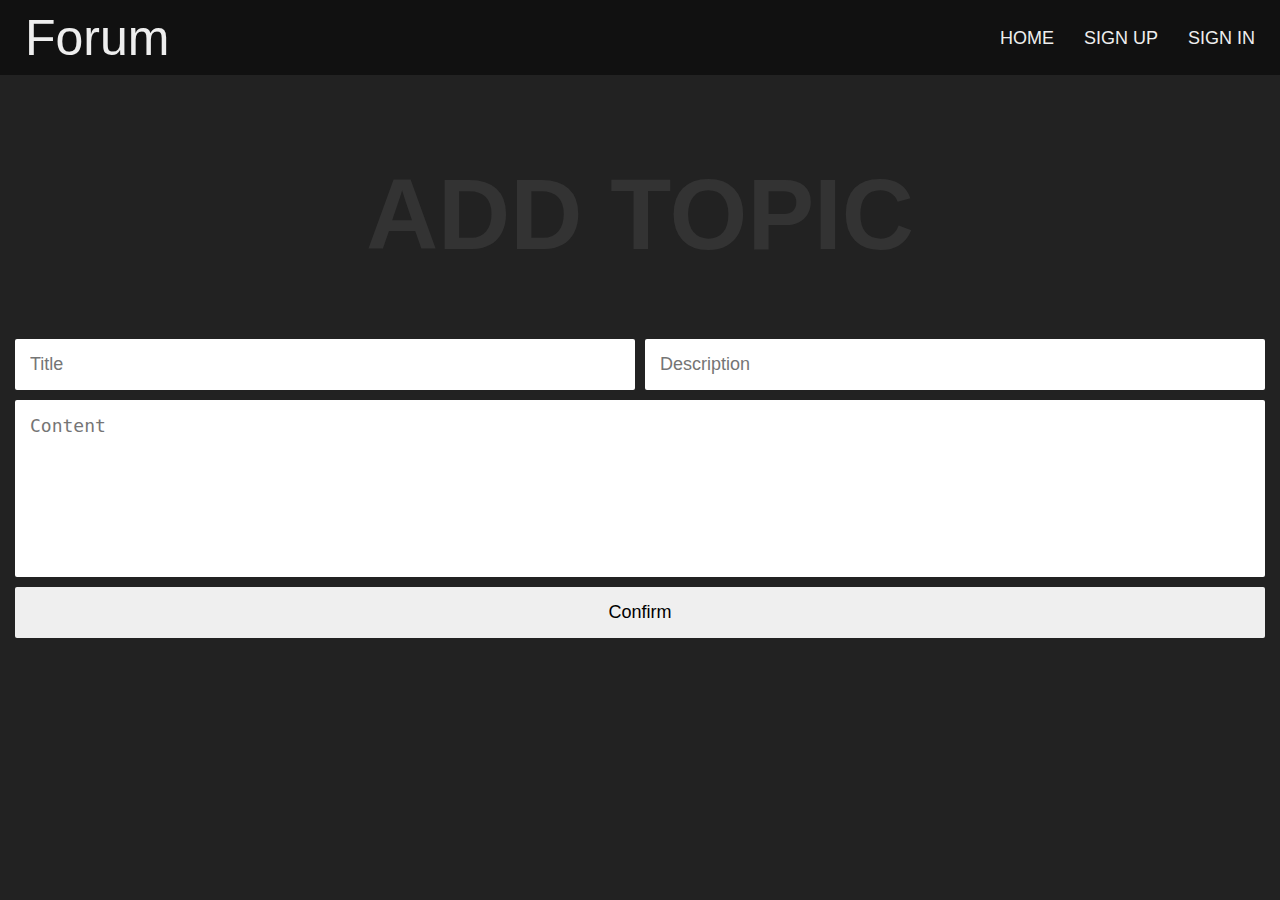
==== pages/add_topic.html @ 4bb09a81 "1. Updated header (Created dropdown menu) 2. Added Add topic page" ====
<!DOCTYPE html>
<html lang="en" dir="ltr">

<head>
  <meta charset="utf-8">
  <meta name="viewport" content="width=device-width, initial-scale=1">
  <meta http-equiv="X-UA-Compatible" content="ie=edge">
  <link rel="stylesheet" href="../media/css/style.css">
  <link rel="stylesheet" href="../media/css/header.css">
  <link rel="stylesheet" href="../media/css/add_topic.css">
  <title>Forum</title>
</head>

<body>

  <header class="page-header">
    <span class="header-logo"><a href="http://forum">Forum</a></span>
    <ul class="header-menu">
      <li><a href="http://forum">Home</a></li>
      <li><a href="http://forum/pages/sign_up.html">Sign up</a></li>
      <li><a href="http://forum/pages/sign_in.html">Sign in</a></li>
    </ul>
  </header>

  <main class="main-content">
    <h1 class="page-title">Add topic</h1>
    <form action="core/add_topic.php" method="POST" id="add_topic_form">
      <input type="text" name="title" placeholder="Title" required>
      <input type="text" name="description" placeholder="Description" required>
      <textarea name="content" required placeholder="Content" rows="7"></textarea>
      <input type="submit" name="add_topic" value="Confirm">
    </form>
  </main>

</body>

</html>
---- media/css/style.css ----
* {
  box-sizing: border-box;
}

body {
  height: 100vh;
  margin: 0;
  background-color: #222;
  font-family: sans-serif;
  color: white;
}

ul {
  list-style: none;
  margin: 0;
  padding: 0;
}

main {
  width: 100%;
  max-width: 1440px;
  padding: 15px;
  margin: 0 auto;
}

.page-title {
  z-index: -1;
  display: block;
  width: 100%;
  text-align: center;
  font-size: 100px;
  color: #333;
  text-transform: uppercase;
  user-select: none;
}
---- media/css/header.css ----
.page-header {
  width: 100%;
  height: 75px;
  padding: 0 10px 0 25px;
  display: flex;
  justify-content: space-between;
  align-items: center;
  background-color: #111;
}

.page-header .header-logo {
  user-select: none;
  font-size: 50px;
}

.page-header a {
  color: #eee;
  text-decoration: none;
}

.page-header .header-menu {
  display: flex;
  justify-content: center;
  align-items: center;
  height: 100%;
  text-transform: uppercase;
}

.page-header .header-menu li {
  height: 100%;
}

.page-header .header-menu a {
  display: block;
  font-size: 18px;
  padding: 0 15px;
  height: 100%;
  line-height: 77px;
}

.page-header .header-menu a:hover,
.page-header .header-menu .dropdown-menu:hover {
  background-color: #161616;
}

.page-header .header-menu .dropdown-menu {
  background-color: transparent;
  border: none;
  height: 100%;
  color: #eee;
  font-size: 18px;
  outline: none;
  text-transform: uppercase;
  padding: 0 5px 0 15px;
}

.page-header .header-menu .dropdown-menu option {
  background-color: #111;
  border: none;
}
---- media/css/add_topic.css ----
form#add_topic_form {
  display: grid;
  grid-gap: 10px;
  grid-template-columns: repeat(2, 1fr);
  width: 100%;
}

form#add_topic_form input,
form#add_topic_form textarea {
  border: none;
  border-radius: 2px;
  padding: 15px;
  font-size: 18px;
  outline: none;
  resize: none;
}

form#add_topic_form textarea {
  grid-column: 1 / -1;
}

form#add_topic_form input::placeholder {
  transition: opacity .3s;
}

form#add_topic_form input:hover::placeholder {
  opacity: 0;
}

form#add_topic_form input[type='submit'] {
  grid-column: 1 / -1;
  cursor: pointer;
}

form#add_topic_form input[type='submit']:hover {
  background-color: #ddd;
}
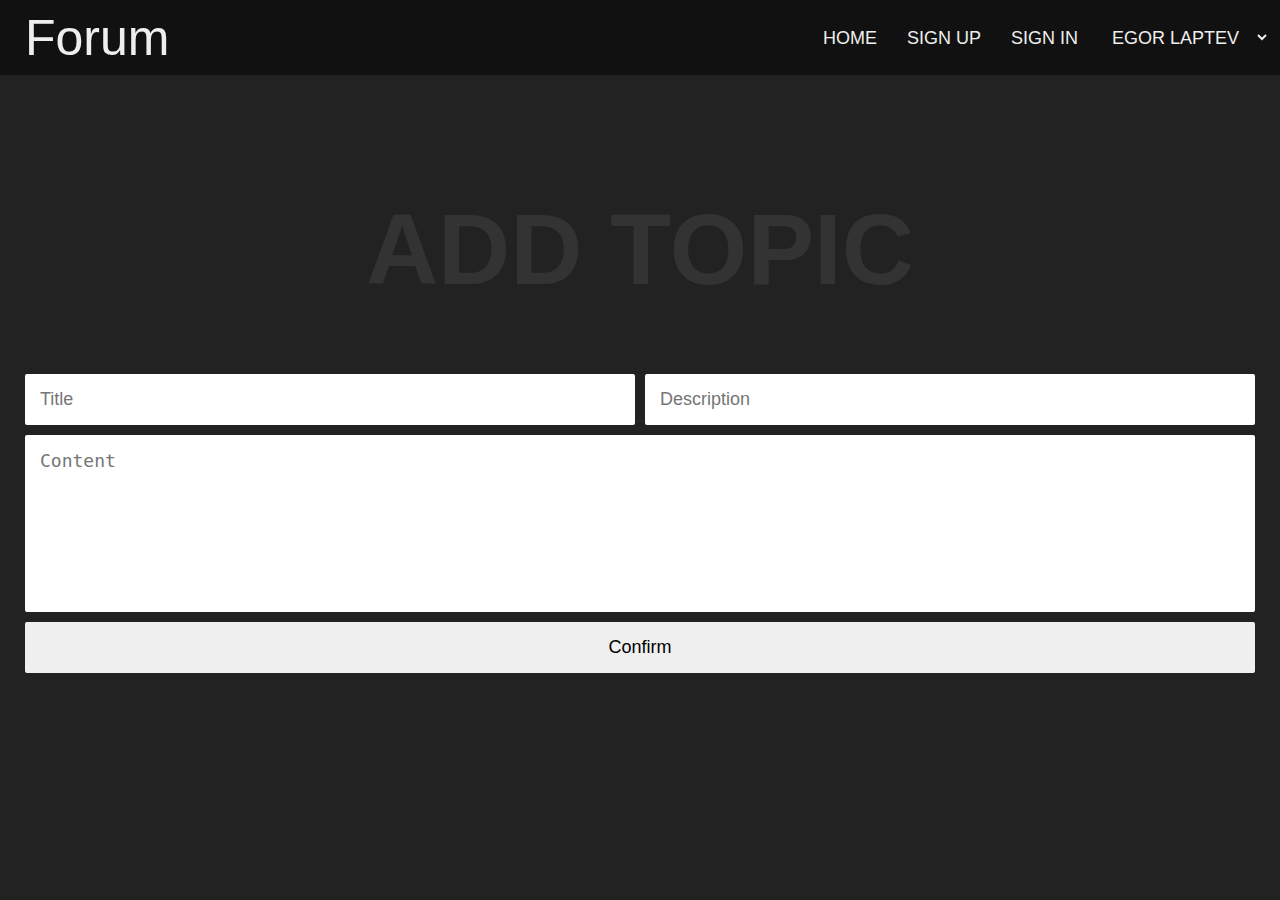
==== commit 6795d2ae: "Added adaptabilty" ====
--- a/pages/add_topic.html
+++ b/pages/add_topic.html
@@ -19,6 +19,14 @@
       <li><a href="http://forum">Home</a></li>
       <li><a href="http://forum/pages/sign_up.html">Sign up</a></li>
       <li><a href="http://forum/pages/sign_in.html">Sign in</a></li>
+      <li>
+        <select class="dropdown-menu" id="dropdown-menu">
+          <option disabled selected style="display: none;">Egor Laptev</option>
+          <option value="http://forum/pages/add_topic.html">Add topic</option>
+          <option value="http://forum/pages/my_topics.html">My topics</option>
+          <option value="http://forum/pages/my_comments.html">My comments</option>
+        </select>
+      </li>
     </ul>
   </header>
 
@@ -32,6 +40,8 @@
     </form>
   </main>
 
+  <script defer src="../media/js/dropdown.js" charset="utf-8"></script>
+
 </body>
 
 </html>--- a/media/css/header.css
+++ b/media/css/header.css
@@ -57,4 +57,37 @@
 .page-header .header-menu .dropdown-menu option {
   background-color: #111;
   border: none;
+}
+
+@media screen and (max-width: 750px) {
+  .page-header {
+    justify-content: center;
+    padding: 0 5px;
+  }
+
+  .page-header .header-logo {
+    display: none;
+  }
+}
+
+@media screen and (max-width: 500px) {
+
+  .page-header .header-menu a,
+  .page-header .header-menu .dropdown-menu {
+    font-size: 15px;
+    padding: 0 15px;
+  }
+}
+
+@media screen and (max-width: 430px) {
+  .page-header {
+    padding: 0 2px;
+  }
+
+  .page-header .header-menu a,
+  .page-header .header-menu .dropdown-menu {
+    font-size: 13px;
+    padding: 0 10px;
+    white-space: nowrap;
+  }
 }--- a/media/css/add_topic.css
+++ b/media/css/add_topic.css
@@ -1,3 +1,11 @@
+main {
+  display: flex;
+  justify-content: center;
+  align-items: center;
+  flex-direction: column;
+  padding: 50px 25px;
+}
+
 form#add_topic_form {
   display: grid;
   grid-gap: 10px;
@@ -34,4 +42,10 @@
 
 form#add_topic_form input[type='submit']:hover {
   background-color: #ddd;
+}
+
+@media screen and (max-width: 560px) {
+  form#add_topic_form {
+    grid-template-columns: 1fr;
+  }
 }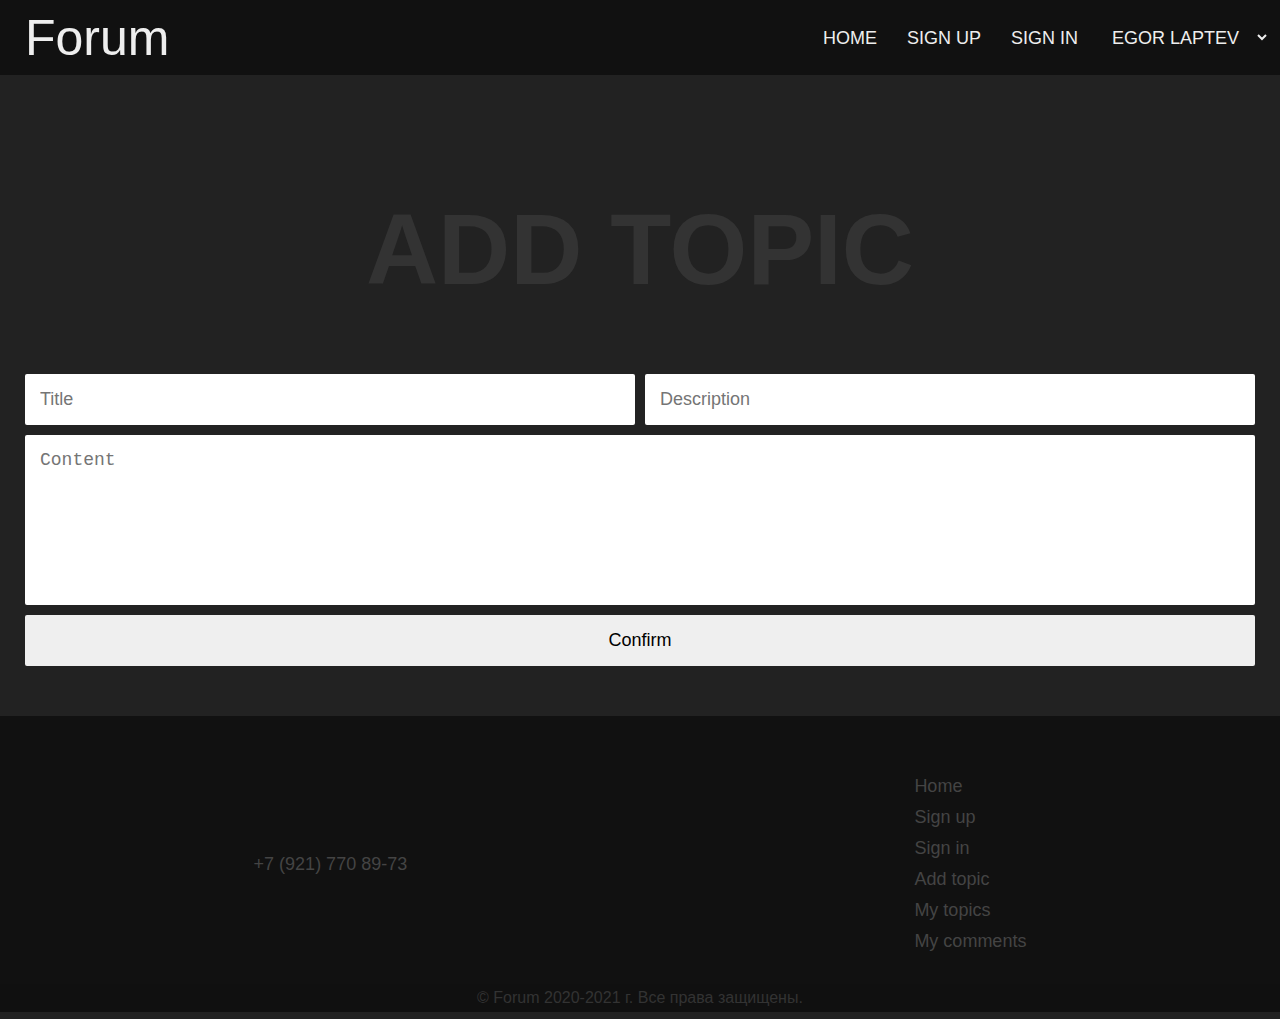
==== commit 9198f662: "Added footer" ====
--- a/pages/add_topic.html
+++ b/pages/add_topic.html
@@ -40,6 +40,19 @@
     </form>
   </main>
 
+  <footer class="page-footer">
+    <a href="tel:+79217708973" class="phone">+7 (921) 770 89-73</a>
+    <ul class="footer-menu">
+      <li><a href="http://forum/">Home</a></li>
+      <li><a href="http://forum/pages/sign_up.html">Sign up</a></li>
+      <li><a href="http://forum/pages/sign_in.html">Sign in</a></li>
+      <li><a href="http://forum/pages/add_topic.html">Add topic</a></li>
+      <li><a href="http://forum/pages/my_topics.html">My topics</a></li>
+      <li><a href="http://forum/pages/my_comments.html">My comments</a></li>
+    </ul>
+    <span class="copyright">© Forum 2020-2021 г. Все права защищены.</span>
+  </footer>
+
   <script defer src="../media/js/dropdown.js" charset="utf-8"></script>
 
 </body>
--- a/media/css/style.css
+++ b/media/css/style.css
@@ -8,6 +8,10 @@
   background-color: #222;
   font-family: sans-serif;
   color: white;
+  display: flex;
+  justify-content: space-between;
+  align-items: stretch;
+  flex-direction: column;
 }
 
 ul {
@@ -32,4 +36,50 @@
   color: #333;
   text-transform: uppercase;
   user-select: none;
+  white-space: nowrap;
+}
+
+.page-footer {
+  position: relative;
+  width: 100%;
+  display: flex;
+  justify-content: space-around;
+  align-items: center;
+  background-color: #111;
+  padding: 50px 0;
+}
+
+.page-footer .phone {
+  color: #444;
+  font-size: 18px;
+  text-decoration: none;
+}
+
+.page-footer .phone:hover {
+  color: #555;
+}
+
+.page-footer .footer-menu li {
+  margin: 10px 0;
+}
+
+.page-footer .footer-menu a {
+  color: #444;
+  font-size: 18px;
+  text-decoration: none;
+}
+
+.page-footer .footer-menu a:hover {
+  color: #555;
+}
+
+.page-footer .copyright {
+  position: absolute;
+  bottom: 0;
+  left: 0;
+  right: 0;
+  padding: 5px 0;
+  text-align: center;
+  background-color: #101010;
+  color: #333;
 }--- a/media/css/add_topic.css
+++ b/media/css/add_topic.css
@@ -48,4 +48,10 @@
   form#add_topic_form {
     grid-template-columns: 1fr;
   }
+}
+
+@media screen and (max-width: 420px) {
+  .page-title {
+    font-size: 50px;
+  }
 }